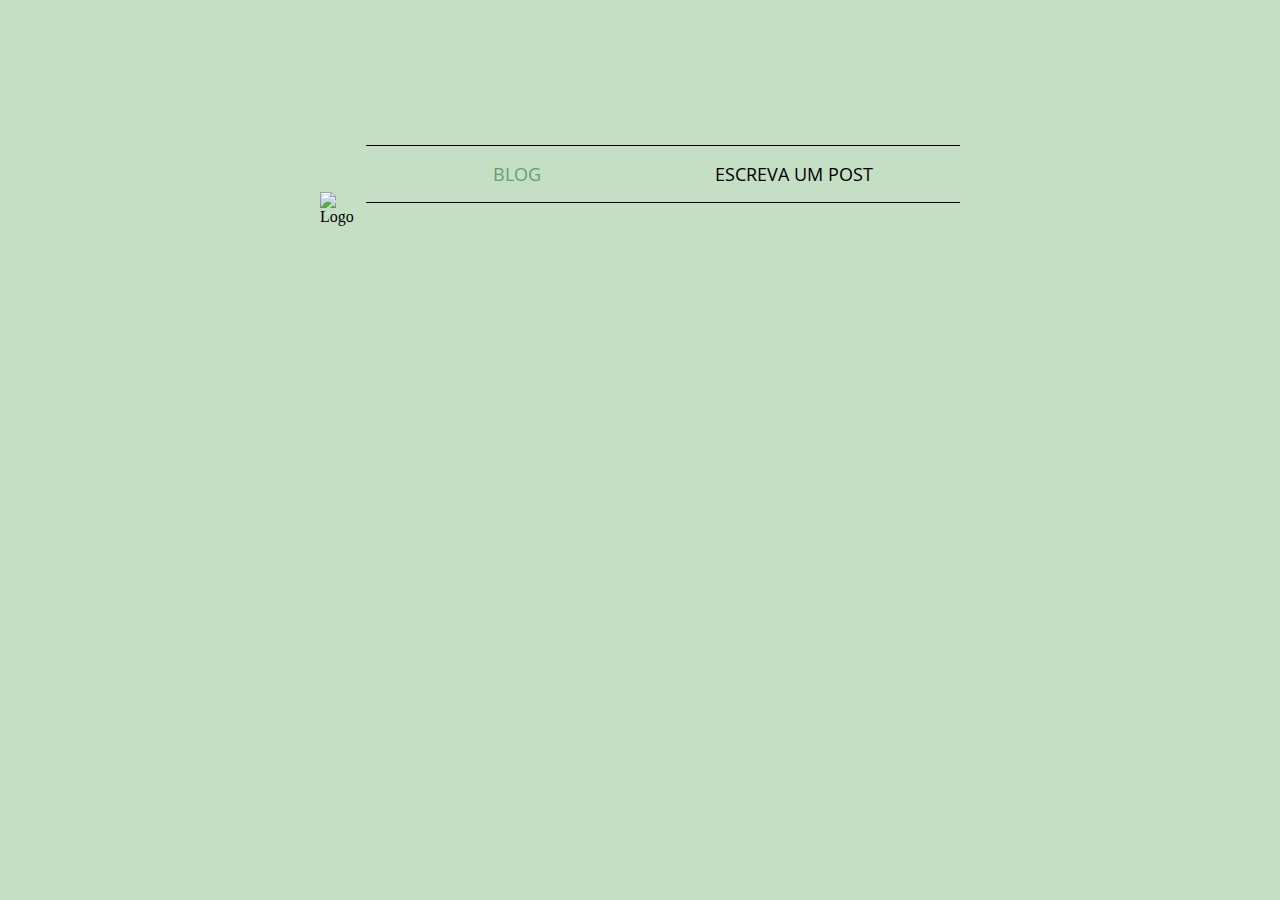
==== index.html @ afc1104d "Atualizei arquivos desde o repl" ====
<!DOCTYPE html>
<html>
  <head>
    <meta charset="utf-8" />
    <meta http-equiv="X-UA-Compatible" content="IE=edge" />
    <title>Dev na Asia</title>
    <meta name="viewport" content="width=device-width, initial-scale=1" />
    <link
      href="https://fonts.googleapis.com/css?family=Open+Sans+Condensed:300|Roboto&display=swap"
      rel="stylesheet"
    />
    <link rel="stylesheet" type="text/css" media="screen" href="main.css" />
    <script
    src="https://code.jquery.com/jquery-3.4.1.min.js"
    integrity="sha256-CSXorXvZcTkaix6Yvo6HppcZGetbYMGWSFlBw8HfCJo="
    crossorigin="anonymous"></script>
    <script src="main.js"></script>
  </head>
  <body>
    <!-- Cabeçalho -->
    <header>
      <img src="./imagens/logo.png" alt="Logo" />
      <nav id="menu-header">
        <ul id="links-paginas">
          <li class="link-pagina-ativo"><a href="./index.html">BLOG</a></li>
          <li><a href="./cadastro.html">ESCREVA UM POST</a></li>
        </ul>
      </nav>
    </header>

    <main>
      <section id="blog-esquerda">
      </section>
    </main>
  </body>
</html>
---- main.css ----
html,
body {
    width: 100%;
    height: 100%;
    margin: 0;
    padding: 0;
    background-color: #C4DFC4;
}

body {
    overflow-y: auto;
    height: auto;
    overflow-x: hidden;
}

a {
    text-decoration: none;
    color: black;
}

li.link-pagina-ativo a {
    color: #689F69;
}

header,
main,
footer {
    width: 50%;
    margin: 0 auto;
}

header {
    height: 226px;
    display: flex;
    align-items: flex-end;
}

main {
    height: 100%;
    display: flex;
    margin-top: 50px;
    position: relative;
}

main > section {
    width: 100%;
    padding: 20px;
    box-sizing: border-box;
}

#blog-esquerda {
    display: grid;
    grid-template-columns: 1fr;
    grid-column-gap: 20px;
}

footer {
    height: 50px;
    background: blue;
}

#menu-header {
    width: 100%;
    border-top: solid 1px black;
    border-bottom: solid 1px black;
    margin-bottom: 23px;
}

#links-paginas {
    display: flex;
    list-style: none;
    justify-content: space-around;
}

#links-paginas li {
    font-family: 'Open Sans Condensed', sans-serif;
    font-size: 1.1em;
    cursor: pointer;
}

#links-paginas li:hover,
.link-pagina-ativo {
    color: #689F69;
}

.post-imagem {
    width: 100%;
}

.post-corpo {
    background: white;
    margin-top: -3px;
    padding: 20px;
    box-sizing: border-box;
}

.post-cabecalho img,
.comentario-cabecalho img {
    width: 50px;
    height: 50px;
    margin-right: 20px;
}

.post-cabecalho,
.comentario-cabecalho {
    display: flex;
    height: 50px;
    align-items: center;
}

p {
    font-family: 'Roboto', sans-serif;
}

.titulo {
    font-family: 'Open Sans Condensed', sans-serif;
    font-size: 1.5em;
    margin: 15px 0;
}

.blog-post {
    margin-bottom: 40px;
    cursor: pointer;
}

.blog-post:hover {
    opacity: 0.7;
}

.post-info {
    height: 50px;
    border-top: solid 1px #DBDBDB;
    box-sizing: border-box;
    display: flex;
    justify-content: space-between;
}

.post-info img {
    width: 50px;
    height: 50px;
}

.post-descricao {
    height: 130px;
}

.post-texto {
    overflow: hidden;
    text-overflow: ellipsis;
    display: -webkit-box;
    -webkit-box-orient: vertical;
    -webkit-line-clamp: 3;
}

#info-post {
    margin-bottom: 30px;
    background: white;
    padding: 30px;
    box-sizing: border-box;
}

#info-post,
#imagem-post {
    width: 100%;
}

main .center {
    text-align: center;
}

main .flex {
    display: flex;
    align-content: center;
    justify-content: center;
}

#autor-post {
    margin-right: 20px;
}

#conteudo-post {
    text-align: justify;
}

#pagina-de-posts {
    flex-direction: column;
}

#comentarios-post {
    padding: 0px !important;
    margin-bottom: 50px;
}

.novo-comentario {
    box-sizing: border-box;
}

.novo-comentario input {
    width: 100%;
    height: 30px;
    font-size: 1em;
    box-sizing: border-box;
    padding: 20px;
}

.novo-comentario textarea {
    width: 100%;
    box-sizing: border-box;
    font-size: 1em;
    padding: 20px;
}

#publicar-comentario,
#publicar-post {
    width: 200px;
    height: 30px;
    margin-top: 10px;
    font-size: 1em;
    background: white;
}

.comentarios-pessoas {
    margin-top: 30px;
}

.comentario {
    background: white;
    margin-top: 40px;
    padding: 20px;
    box-sizing: border-box;
}

.conteudo-comentario {
    margin-top: 30px;
}

.novo-post {
    width: 100%;
    margin-bottom: 50px;
}

.novo-post input {
    width: 100%;
    height: 30px;
    padding: 20px;
    box-sizing: border-box;
    font-size: 1em;
}

.novo-post textarea {
    width: 100%;
    padding: 20px;
    box-sizing: border-box;
    font-size: 1em;
}

@media screen and (max-width: 1024px) {
  header,
  main,
  footer {
    width: 100%;
  }

  header {
    display: block;
    height: auto;
  }

  #menu-header {
    margin: 20px 0;
    border: none;
  }

  body {
    padding: 20px;
    box-sizing: border-box;
  }
}
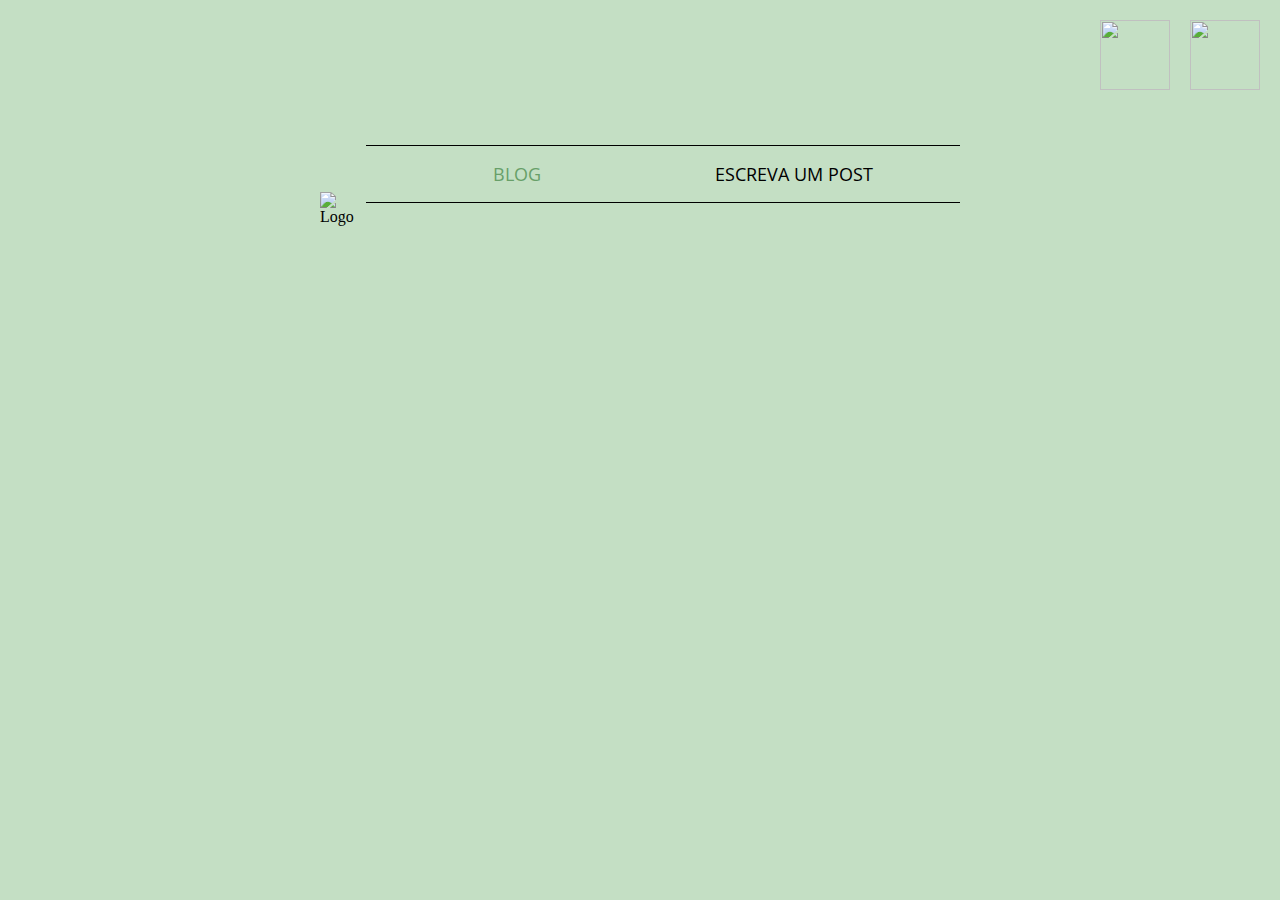
==== commit 6dd06711: "Adicionei os links para os github da Alessandra e da Laura" ====
--- a/index.html
+++ b/index.html
@@ -17,6 +17,15 @@
     <script src="main.js"></script>
   </head>
   <body>
+    <div id="links-github">
+      <a href="https://github.com/alemdesouza/blog_viagens">
+        <img src="https://i.pinimg.com/originals/9d/4d/31/9d4d314ec7722d05541111a180e4e54b.png" />
+      </a>
+      <a href="https://github.com/alemdesouza/blog_viagens">
+        <img src="https://i.pinimg.com/originals/9d/4d/31/9d4d314ec7722d05541111a180e4e54b.png" />
+      </a>
+    </div>
+
     <!-- Cabeçalho -->
     <header>
       <img src="./imagens/logo.png" alt="Logo" />
--- a/main.css
+++ b/main.css
@@ -275,4 +275,18 @@
     padding: 20px;
     box-sizing: border-box;
   }
+}
+
+#links-github {
+  position: absolute;
+  top: 0;
+  right: 0;
+  display: flex;
+  padding: 20px;
+}
+
+#links-github img {
+  width: 70px;
+  height: 70px;
+  margin-left: 20px;
 }